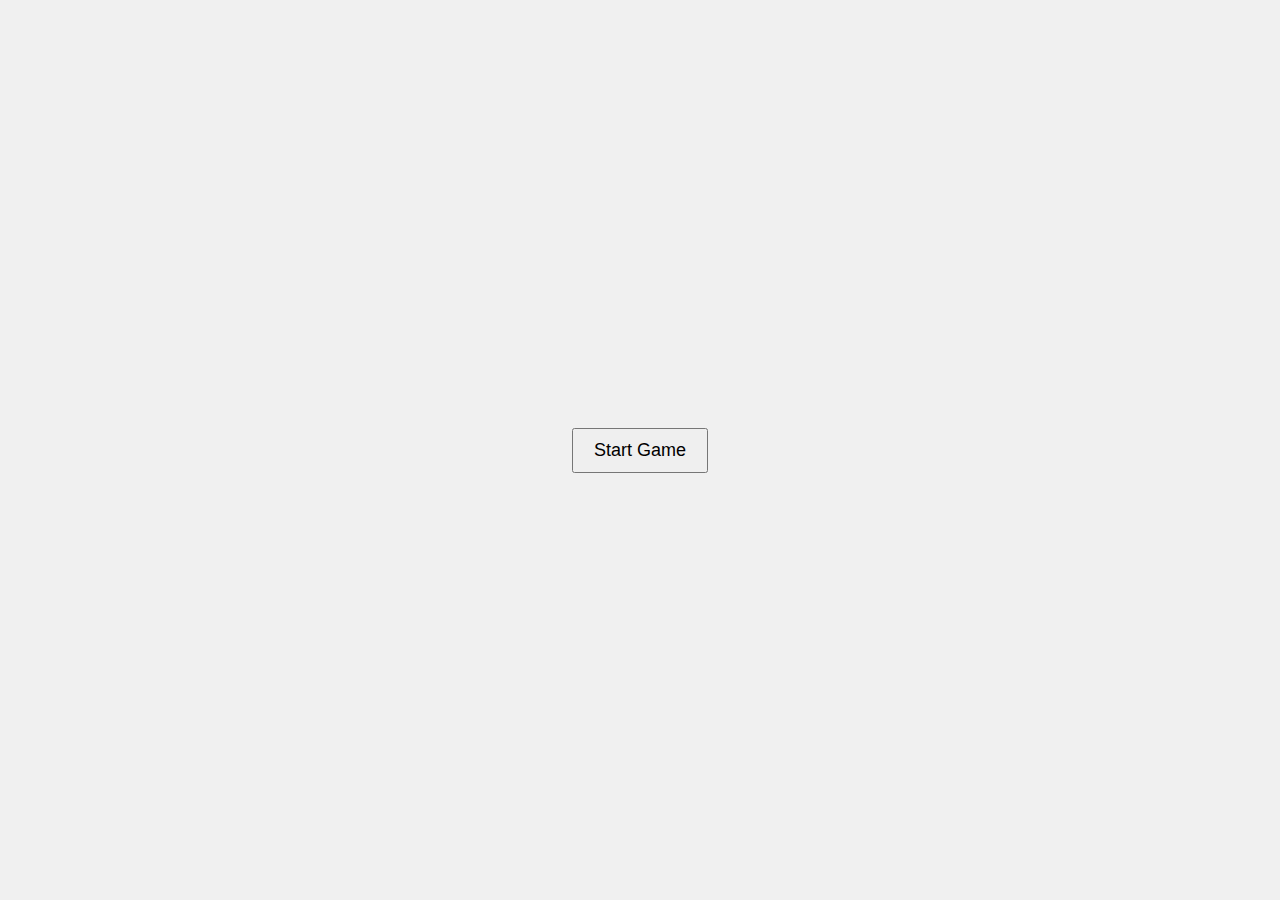
==== MudraClick/mudra_click.html @ bf34b5f2 "Add files via upload" ====
<!DOCTYPE html>
<html lang="en">
<head>
    <meta charset="UTF-8">
    <meta name="viewport" content="width=device-width, initial-scale=1.0">
    <title>Mudra Click</title>
    <link rel="stylesheet" href="mudra_click.css">
</head>
<body>
    <div id="gameArea" class="hidden">
        <div id="clickableObject"></div>
    </div>
    <div id="scoreBoard" class="hidden">Score: <span id="score">0</span></div>
    <button id="startButton">Start Game</button>

    <audio id="clickSound" src="click.mp3"></audio>
    <audio id="endSound" src="end.mp3"></audio>

    <script src="mudra_click.js"></script>
</body>
</html>
---- MudraClick/mudra_click.css ----
body {
    display: flex;
    flex-direction: column;
    align-items: center;
    justify-content: center;
    height: 100vh;
    margin: 0;
    font-family: Arial, sans-serif;
    background-color: #f0f0f0;
}

#gameArea {
    position: relative;
    width: 300px;
    height: 300px;
    border: 2px solid #000;
    margin-bottom: 20px;
}

#clickableObject {
    position: absolute;
    width: 50px;
    height: 50px;
    background-color: red;
    border-radius: 50%;
    cursor: pointer;
    transition: transform 0.2s;
}

#scoreBoard {
    font-size: 24px;
    margin-bottom: 20px;
}

#startButton {
    padding: 10px 20px;
    font-size: 18px;
    cursor: pointer;
}

#clickableObject:active {
    transform: scale(0.9);
}

.hidden {
    display: none;
}
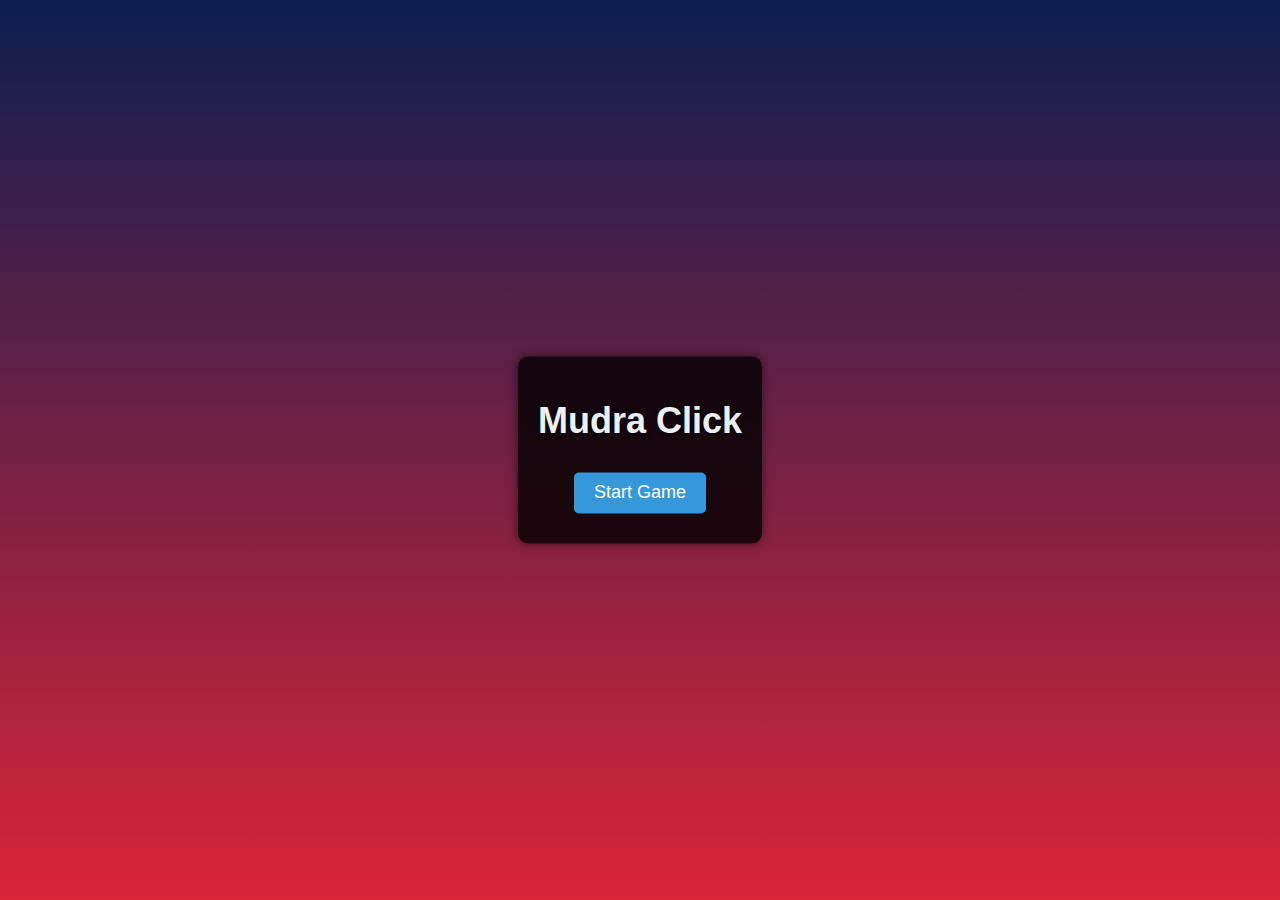
==== commit 5efece69: "Add Mudra Games menu and overall styles" ====
--- a/MudraClick/mudra_click.html
+++ b/MudraClick/mudra_click.html
@@ -7,11 +7,16 @@
     <link rel="stylesheet" href="mudra_click.css">
 </head>
 <body>
-    <div id="gameArea" class="hidden">
-        <div id="clickableObject"></div>
+    <canvas id="gameCanvas" class="hidden"></canvas>
+    <div id="startScreen">
+        <h1>Mudra Click</h1>
+        <button class="menuButton" id="startButton">Start Game</button>
     </div>
-    <div id="scoreBoard" class="hidden">Score: <span id="score">0</span></div>
-    <button id="startButton">Start Game</button>
+    <div id="gameOver" class="hidden">
+        <h1>Game Over</h1>
+        <p>Score: <span id="finalScore">0</span></p>
+        <button class="menuButton" onclick="restartGame()">Play Again</button>
+    </div>
 
     <audio id="clickSound" src="click.mp3"></audio>
     <audio id="endSound" src="end.mp3"></audio>
--- a/MudraClick/mudra_click.css
+++ b/MudraClick/mudra_click.css
@@ -1,47 +1,69 @@
 body {
+    margin: 0;
+    overflow: hidden;
     display: flex;
+    justify-content: center;
+    align-items: center;
+    height: 100vh;
+    background: linear-gradient(180deg, #0c1e50, #da2438);
     flex-direction: column;
-    align-items: center;
-    justify-content: center;
-    height: 100vh;
-    margin: 0;
-    font-family: Arial, sans-serif;
-    background-color: #f0f0f0;
+    font-family: 'Arial', sans-serif;
+    color: white;
+    text-align: center;
 }
 
-#gameArea {
-    position: relative;
-    width: 300px;
-    height: 300px;
-    border: 2px solid #000;
-    margin-bottom: 20px;
+#gameCanvas {
+    border: 1px solid #fff;
+    width: 800px;
+    height: 600px;
 }
 
-#clickableObject {
+#startScreen, #gameOver {
     position: absolute;
-    width: 50px;
-    height: 50px;
-    background-color: red;
-    border-radius: 50%;
-    cursor: pointer;
-    transition: transform 0.2s;
-}
-
-#scoreBoard {
-    font-size: 24px;
-    margin-bottom: 20px;
-}
-
-#startButton {
-    padding: 10px 20px;
-    font-size: 18px;
-    cursor: pointer;
-}
-
-#clickableObject:active {
-    transform: scale(0.9);
+    top: 50%;
+    left: 50%;
+    transform: translate(-50%, -50%);
+    text-align: center;
+    background: rgba(0, 0, 0, 0.8);
+    padding: 20px;
+    border-radius: 10px;
+    box-shadow: 0 0 10px rgba(0, 0, 0, 0.5);
+    transition: all 0.5s ease;
 }
 
 .hidden {
     display: none;
 }
+
+button.menuButton {
+    padding: 10px 20px;
+    font-size: 18px;
+    cursor: pointer;
+    background: #3498db;
+    border: none;
+    border-radius: 5px;
+    color: white;
+    margin: 10px;
+    transition: background 0.3s ease, transform 0.3s ease;
+}
+
+button.menuButton:hover {
+    background: #2980b9;
+    transform: scale(1.1);
+}
+
+button.menuButton:active {
+    transform: scale(1.05);
+}
+
+h1 {
+    font-size: 36px;
+    margin-bottom: 20px;
+    color: #ecf0f1;
+    text-shadow: 0 2px 5px rgba(0, 0, 0, 0.5);
+}
+
+p {
+    font-size: 18px;
+    color: #bdc3c7;
+}
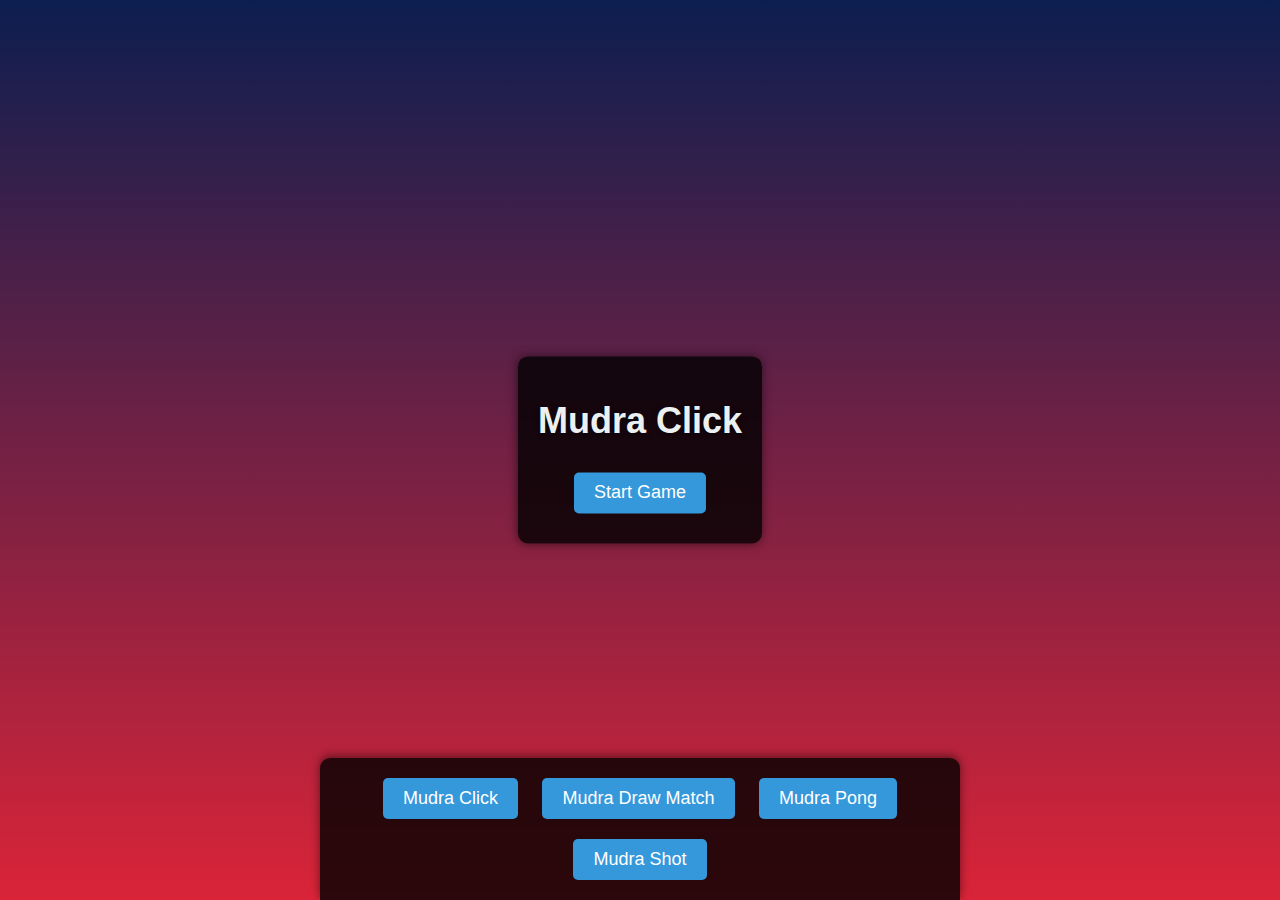
==== commit c25be779: "Added menu across all games for faster switching" ====
--- a/MudraClick/mudra_click.html
+++ b/MudraClick/mudra_click.html
@@ -8,6 +8,10 @@
 </head>
 <body>
     <canvas id="gameCanvas" class="hidden"></canvas>
+    <div id="gameInfo" class="hidden">
+        <p id="timeLeft">Time Left: 30</p>
+        <p id="score">Score: 0</p>
+    </div>
     <div id="startScreen">
         <h1>Mudra Click</h1>
         <button class="menuButton" id="startButton">Start Game</button>
@@ -17,6 +21,15 @@
         <p>Score: <span id="finalScore">0</span></p>
         <button class="menuButton" onclick="restartGame()">Play Again</button>
     </div>
+    
+    <div id="menu">
+        <div>
+            <button class="menuButton" onclick="location.href='../MudraClick/mudra_click.html'">Mudra Click</button>
+            <button class="menuButton" onclick="location.href='../MudraDrawMatch/mudra_draw_match.html'">Mudra Draw Match</button>
+            <button class="menuButton" onclick="location.href='../MudraPong/mudra_pong.html'">Mudra Pong</button>
+            <button class="menuButton" onclick="location.href='../MudraShot/mudra_shot.html'">Mudra Shot</button>
+        </div>
+    </div>
 
     <audio id="clickSound" src="click.mp3"></audio>
     <audio id="endSound" src="end.mp3"></audio>
--- a/MudraClick/mudra_click.css
+++ b/MudraClick/mudra_click.css
@@ -10,12 +10,26 @@
     font-family: 'Arial', sans-serif;
     color: white;
     text-align: center;
+    position: relative;
 }
 
 #gameCanvas {
     border: 1px solid #fff;
     width: 800px;
     height: 600px;
+}
+
+#gameInfo {
+    position: absolute;
+    top: 10px;
+    left: 50%;
+    transform: translateX(-50%);
+    text-align: center;
+    background: rgba(0, 0, 0, 0.5);
+    padding: 10px;
+    border-radius: 10px;
+    box-shadow: 0 0 10px rgba(0, 0, 0, 0.5);
+    color: #fff;
 }
 
 #startScreen, #gameOver {
@@ -33,6 +47,18 @@
 
 .hidden {
     display: none;
+}
+
+#menu {
+    position: absolute;
+    bottom: 0;
+    left: 50%;
+    transform: translateX(-50%);
+    text-align: center;
+    background: rgba(0, 0, 0, 0.8);
+    padding: 10px;
+    border-radius: 10px 10px 0 0;
+    box-shadow: 0 -2px 10px rgba(0, 0, 0, 0.5);
 }
 
 button.menuButton {
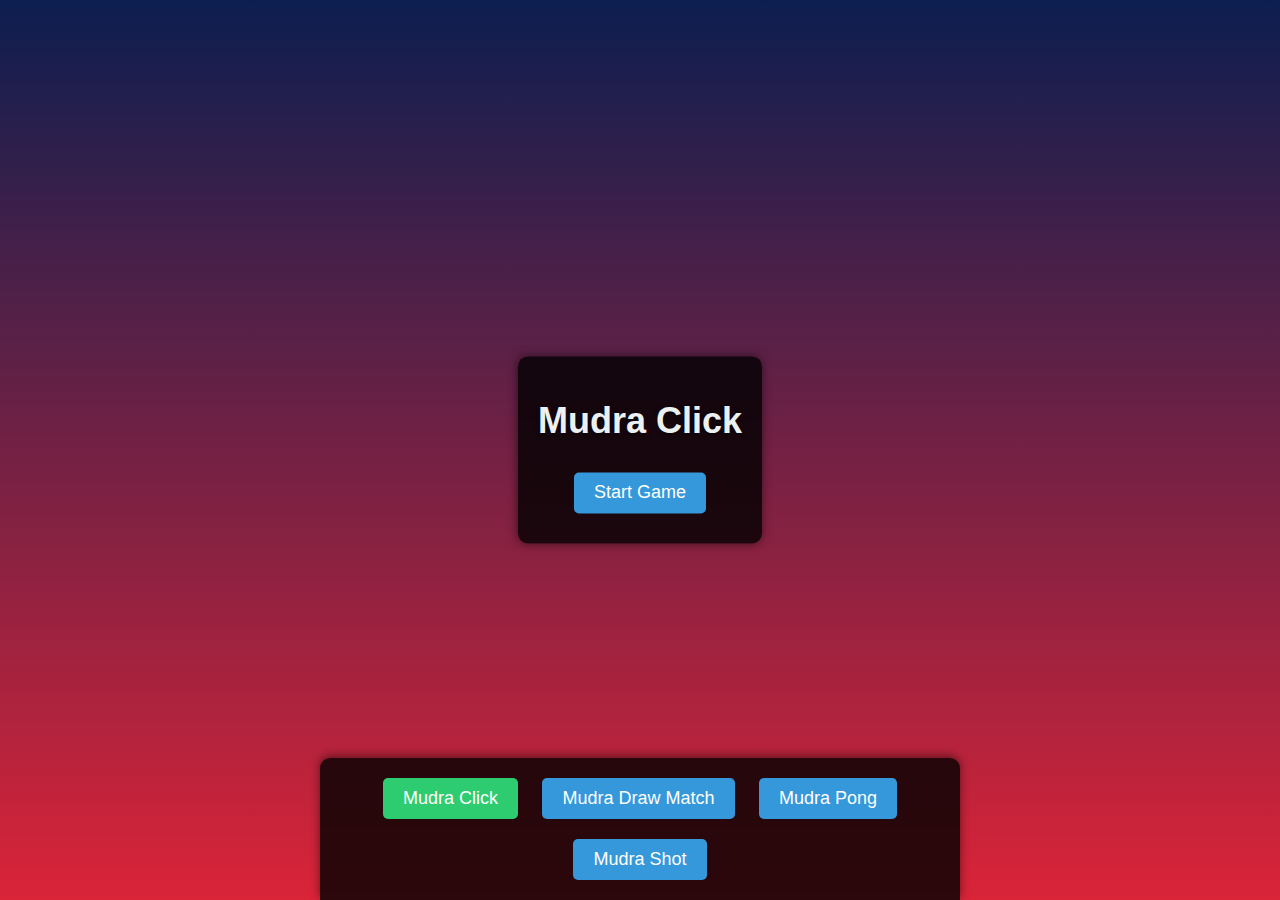
==== commit 6ac6dfe6: "Added active game id in menu" ====
--- a/MudraClick/mudra_click.html
+++ b/MudraClick/mudra_click.html
@@ -24,10 +24,10 @@
     
     <div id="menu">
         <div>
-            <button class="menuButton" onclick="location.href='../MudraClick/mudra_click.html'">Mudra Click</button>
-            <button class="menuButton" onclick="location.href='../MudraDrawMatch/mudra_draw_match.html'">Mudra Draw Match</button>
-            <button class="menuButton" onclick="location.href='../MudraPong/mudra_pong.html'">Mudra Pong</button>
-            <button class="menuButton" onclick="location.href='../MudraShot/mudra_shot.html'">Mudra Shot</button>
+            <button id="mudraClickButton" class="menuButton" onclick="location.href='../MudraClick/mudra_click.html'">Mudra Click</button>
+            <button id="mudraDrawMatchButton" class="menuButton" onclick="location.href='../MudraDrawMatch/mudra_draw_match.html'">Mudra Draw Match</button>
+            <button id="mudraPongButton" class="menuButton" onclick="location.href='../MudraPong/mudra_pong.html'">Mudra Pong</button>
+            <button id="mudraShotButton" class="menuButton" onclick="location.href='../MudraShot/mudra_shot.html'">Mudra Shot</button>
         </div>
     </div>
 
@@ -35,5 +35,9 @@
     <audio id="endSound" src="end.mp3"></audio>
 
     <script src="mudra_click.js"></script>
+	<script>
+        // Highlight the active game
+        document.getElementById('mudraClickButton').classList.add('active');
+    </script>
 </body>
 </html>
--- a/MudraClick/mudra_click.css
+++ b/MudraClick/mudra_click.css
@@ -82,6 +82,10 @@
     transform: scale(1.05);
 }
 
+button.menuButton.active {
+    background: #2ecc71;
+}
+
 h1 {
     font-size: 36px;
     margin-bottom: 20px;
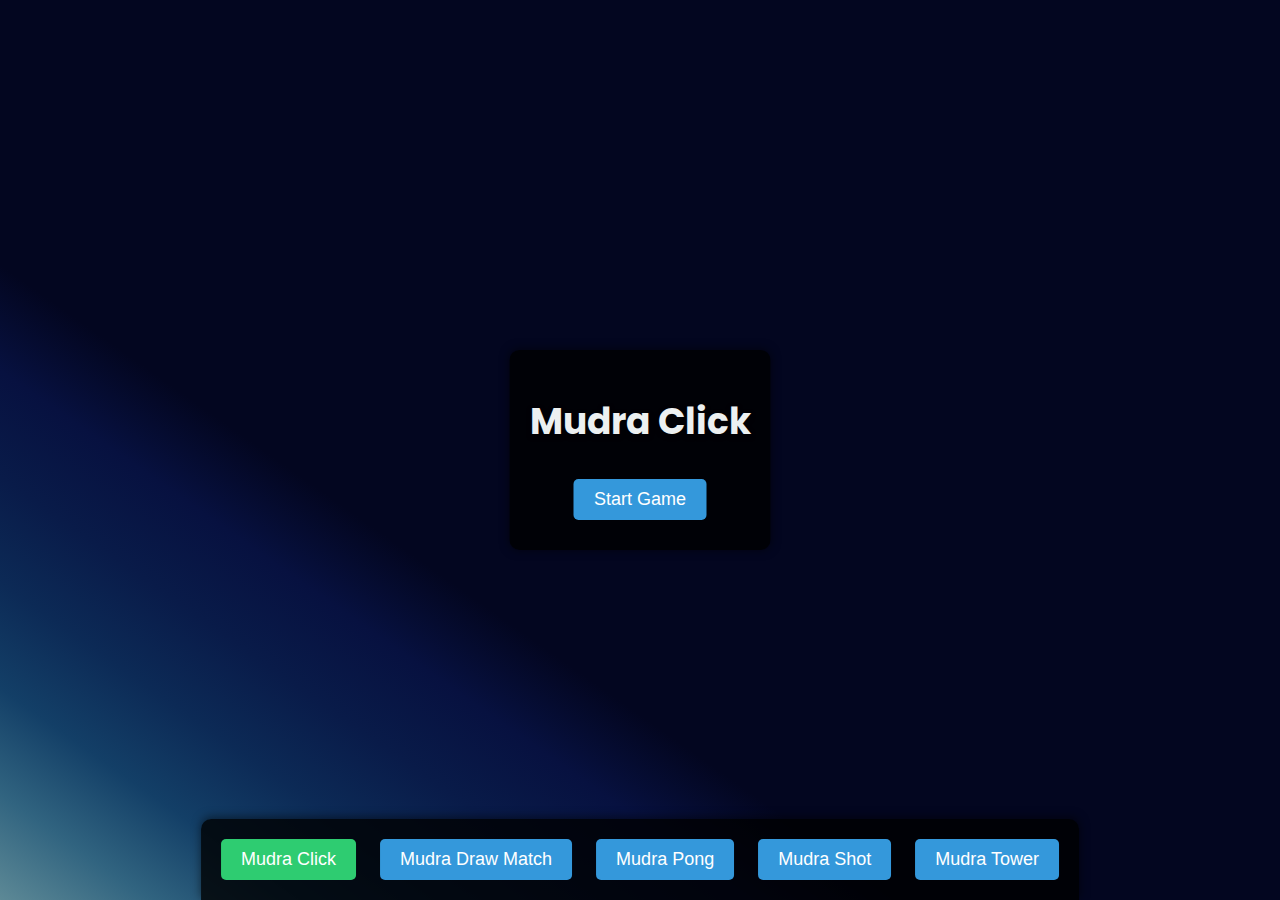
==== commit 5ba81b57: "Added game Mudra Tower and added UI changes" ====
--- a/MudraClick/mudra_click.html
+++ b/MudraClick/mudra_click.html
@@ -4,14 +4,17 @@
     <meta charset="UTF-8">
     <meta name="viewport" content="width=device-width, initial-scale=1.0">
     <title>Mudra Click</title>
+	<link rel="stylesheet" href="https://fonts.googleapis.com/css2?family=Poppins:wght@400;600&display=swap">
     <link rel="stylesheet" href="mudra_click.css">
 </head>
 <body>
-    <canvas id="gameCanvas" class="hidden"></canvas>
-    <div id="gameInfo" class="hidden">
-        <p id="timeLeft">Time Left: 30</p>
-        <p id="score">Score: 0</p>
+    <div id="gameContainer">
+        <div id="timeBarContainer" class="hidden">
+            <div id="timeBar"></div>
+        </div>
+        <canvas id="gameCanvas" class="hidden"></canvas>
     </div>
+    <div id="gameInfo" class="hidden"></div>
     <div id="startScreen">
         <h1>Mudra Click</h1>
         <button class="menuButton" id="startButton">Start Game</button>
@@ -22,12 +25,20 @@
         <button class="menuButton" onclick="restartGame()">Play Again</button>
     </div>
     
+    <div id="instructions" class="hidden">
+        <h1>How to Play</h1>
+        <p>Click on the red dot as quickly as you can.</p>
+        <p>Each click makes the dot smaller and the game harder.</p>
+        <p>You have 30 seconds to score as many points as possible!</p>
+    </div>
+
     <div id="menu">
         <div>
             <button id="mudraClickButton" class="menuButton" onclick="location.href='../MudraClick/mudra_click.html'">Mudra Click</button>
             <button id="mudraDrawMatchButton" class="menuButton" onclick="location.href='../MudraDrawMatch/mudra_draw_match.html'">Mudra Draw Match</button>
             <button id="mudraPongButton" class="menuButton" onclick="location.href='../MudraPong/mudra_pong.html'">Mudra Pong</button>
             <button id="mudraShotButton" class="menuButton" onclick="location.href='../MudraShot/mudra_shot.html'">Mudra Shot</button>
+            <button id="mudraTowerButton" class="menuButton" onclick="location.href='../MudraTower/mudra_tower.html'">Mudra Tower</button>
         </div>
     </div>
 
@@ -35,7 +46,7 @@
     <audio id="endSound" src="end.mp3"></audio>
 
     <script src="mudra_click.js"></script>
-	<script>
+    <script>
         // Highlight the active game
         document.getElementById('mudraClickButton').classList.add('active');
     </script>
--- a/MudraClick/mudra_click.css
+++ b/MudraClick/mudra_click.css
@@ -5,11 +5,15 @@
     justify-content: center;
     align-items: center;
     height: 100vh;
-    background: linear-gradient(180deg, #0c1e50, #da2438);
+    background-image: linear-gradient(to left bottom, #030620, #030620, #030620, #030620, #030620, #030620, #030620, #030620, #030620, #030620, #030620, #030620, #071140, #091b49, #0c2a56, #133f67, #316480, #5d8996);
     flex-direction: column;
-    font-family: 'Arial', sans-serif;
+    font-family: 'Poppins', sans-serif; /* Set font to Poppins */
     color: white;
     text-align: center;
+    position: relative;
+}
+
+#gameContainer {
     position: relative;
 }
 
@@ -19,20 +23,27 @@
     height: 600px;
 }
 
-#gameInfo {
+#timeBarContainer {
+    width: 800px;
+    height: 14px;
+    background: rgba(0, 0, 0, 0.5);
+    border-radius: 10px;
+    margin-bottom: 10px;
+    overflow: hidden;
     position: absolute;
-    top: 10px;
-    left: 50%;
-    transform: translateX(-50%);
-    text-align: center;
-    background: rgba(0, 0, 0, 0.5);
-    padding: 10px;
-    border-radius: 10px;
-    box-shadow: 0 0 10px rgba(0, 0, 0, 0.5);
-    color: #fff;
+    top: -24px; /* Adjust the position to place it on top of the canvas frame */
+    left: 0;
 }
 
-#startScreen, #gameOver {
+#timeBar {
+    height: 100%;
+    background: #3498db;
+    width: 100%;
+    transform-origin: right;
+    transition: transform 0.03s linear;
+}
+
+#startScreen, #gameOver, #instructions {
     position: absolute;
     top: 50%;
     left: 50%;
@@ -42,7 +53,6 @@
     padding: 20px;
     border-radius: 10px;
     box-shadow: 0 0 10px rgba(0, 0, 0, 0.5);
-    transition: all 0.5s ease;
 }
 
 .hidden {
@@ -51,7 +61,8 @@
 
 #menu {
     position: absolute;
-    bottom: 0;
+	width: max-content;
+    bottom: 0; /* Initially show the menu */
     left: 50%;
     transform: translateX(-50%);
     text-align: center;
@@ -59,6 +70,7 @@
     padding: 10px;
     border-radius: 10px 10px 0 0;
     box-shadow: 0 -2px 10px rgba(0, 0, 0, 0.5);
+    transition: bottom 0.3s ease;
 }
 
 button.menuButton {
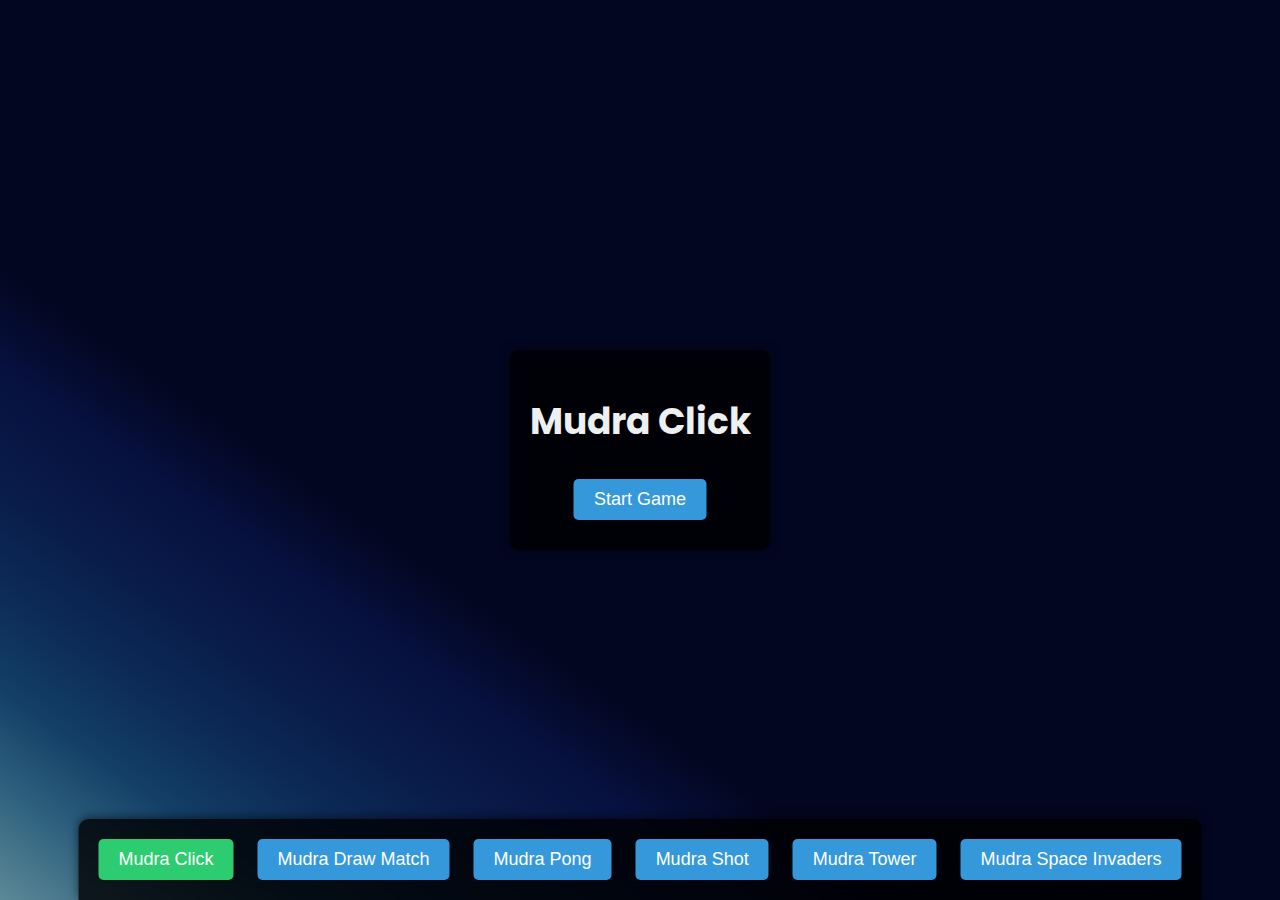
==== commit d9bd8fb1: "Added space invaders game" ====
--- a/MudraClick/mudra_click.html
+++ b/MudraClick/mudra_click.html
@@ -39,6 +39,7 @@
             <button id="mudraPongButton" class="menuButton" onclick="location.href='../MudraPong/mudra_pong.html'">Mudra Pong</button>
             <button id="mudraShotButton" class="menuButton" onclick="location.href='../MudraShot/mudra_shot.html'">Mudra Shot</button>
             <button id="mudraTowerButton" class="menuButton" onclick="location.href='../MudraTower/mudra_tower.html'">Mudra Tower</button>
+            <button id="mudraSpaceInvadersButton" class="menuButton" onclick="location.href='../MudraSI/mudra_si.html'">Mudra Space Invaders</button>
         </div>
     </div>
 
